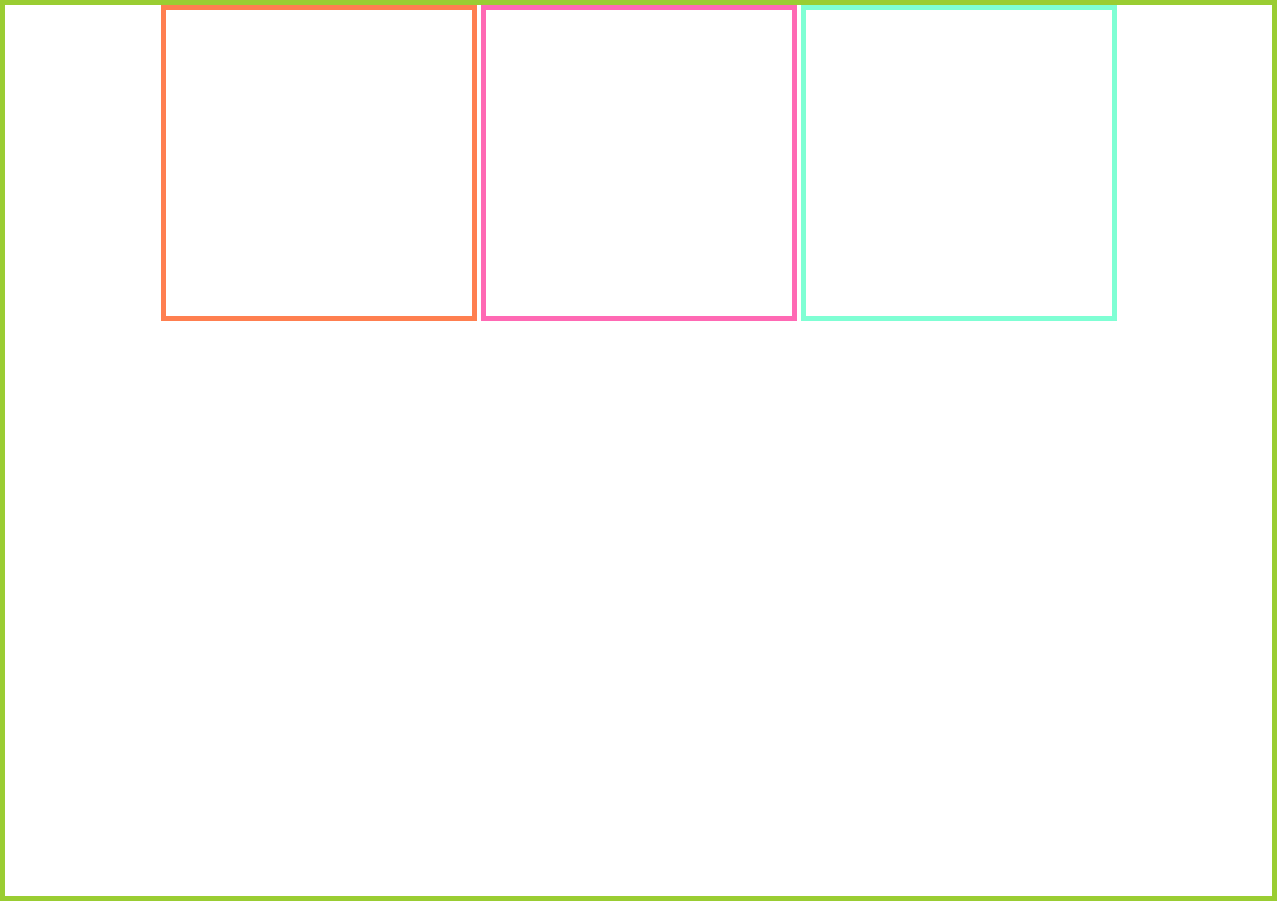
==== 19_11_10END/1103update.html @ e6cac62c "1103" ====
<html lang="ko">
    <head>
        <meta charset="utf-8" />
        <title>11월03일 부터 11월10일 까지 첫번째 작업물</title>
    </head>
    <link rel="stylesheet" type="text/css" href="./first.css">
    <script>
    </script>
    <body>
        <div id="all_body">
            <div id="header">

            </div>
            
            <div id="middle">

            </div>

            <div id="footer">

            </div>
        </div>
    </body>
</html>
---- 19_11_10END/first.css ----
body{
    margin: 0;
}

#all_body {
    border: 5px yellowgreen solid;
    margin: 0;
    width: 99%;
    height: 99%;
    text-align: center;
}

#all_body > *{
    width: 300px;
    height: 300px;
    padding: 3px;
    display: inline-block;
}

#header{
    border: 5px solid coral;
}

#middle{
    border: 5px solid hotpink;
}

#footer{
    border: 5px solid aquamarine;
}
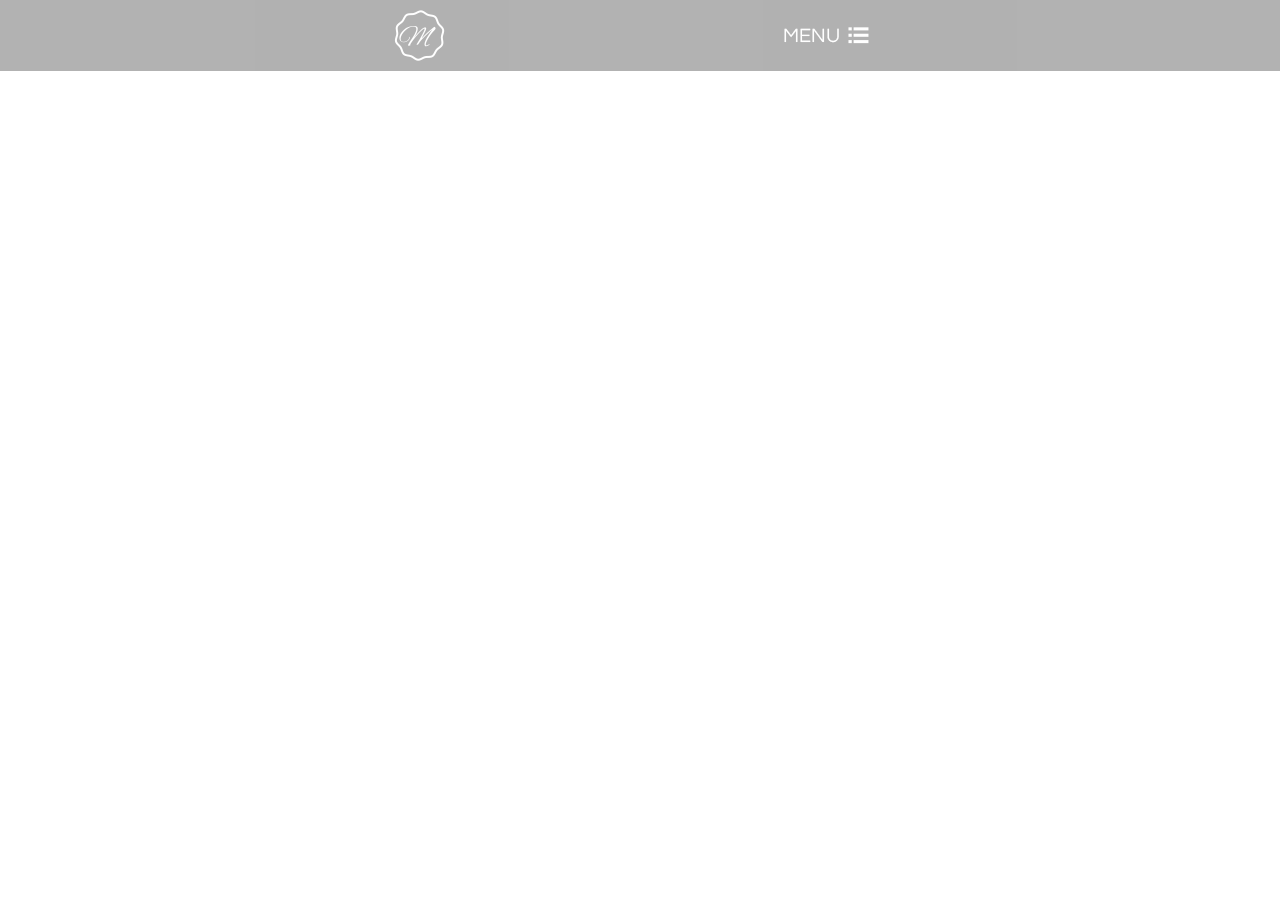
==== commit c9aaf493: "191105" ====
--- a/19_11_10END/1103update.html
+++ b/19_11_10END/1103update.html
@@ -7,17 +7,13 @@
     <script>
     </script>
     <body>
+        <div id="header">
+            <div id="header_logo"><img id="logo" src="./Group 1.png" /></div>
+            <div id="header_menu"><a><img src="./menu.png" /></a></div>
+        </div>
+
         <div id="all_body">
-            <div id="header">
-
-            </div>
-            
-            <div id="middle">
-
-            </div>
-
-            <div id="footer">
-
+            <div id="top_logoandbutton">
             </div>
         </div>
     </body>
--- a/19_11_10END/first.css
+++ b/19_11_10END/first.css
@@ -1,25 +1,54 @@
+
 body{
     margin: 0;
 }
 
+#header{
+    width: -webkit-fill-available;
+    z-index: 10;
+    position: absolute;
+    top: 0;
+    background-color: black;
+    opacity: 0.3;
+    padding: 0px 30% 0px;
+}
+
+#header > div{
+    z-index: 11;
+    display: inline-block;
+}
+
+#header_logo{
+    padding: 10px 10px;
+}
+
+#header_menu{
+    margin: 27px;
+    float: right;
+    line-height: 100%;
+}
+
+#header_menu > {
+    vertical-align: middle;
+}
+
 #all_body {
-    border: 5px yellowgreen solid;
+    border: 0px;
     margin: 0;
-    width: 99%;
-    height: 99%;
+    width: 100%;
     text-align: center;
 }
 
 #all_body > *{
-    width: 300px;
-    height: 300px;
-    padding: 3px;
     display: inline-block;
 }
 
-#header{
-    border: 5px solid coral;
+#logo_button_header_menu{
+    height: 944.12598425px;
+    background-color: #184d5a;
 }
+
+
 
 #middle{
     border: 5px solid hotpink;
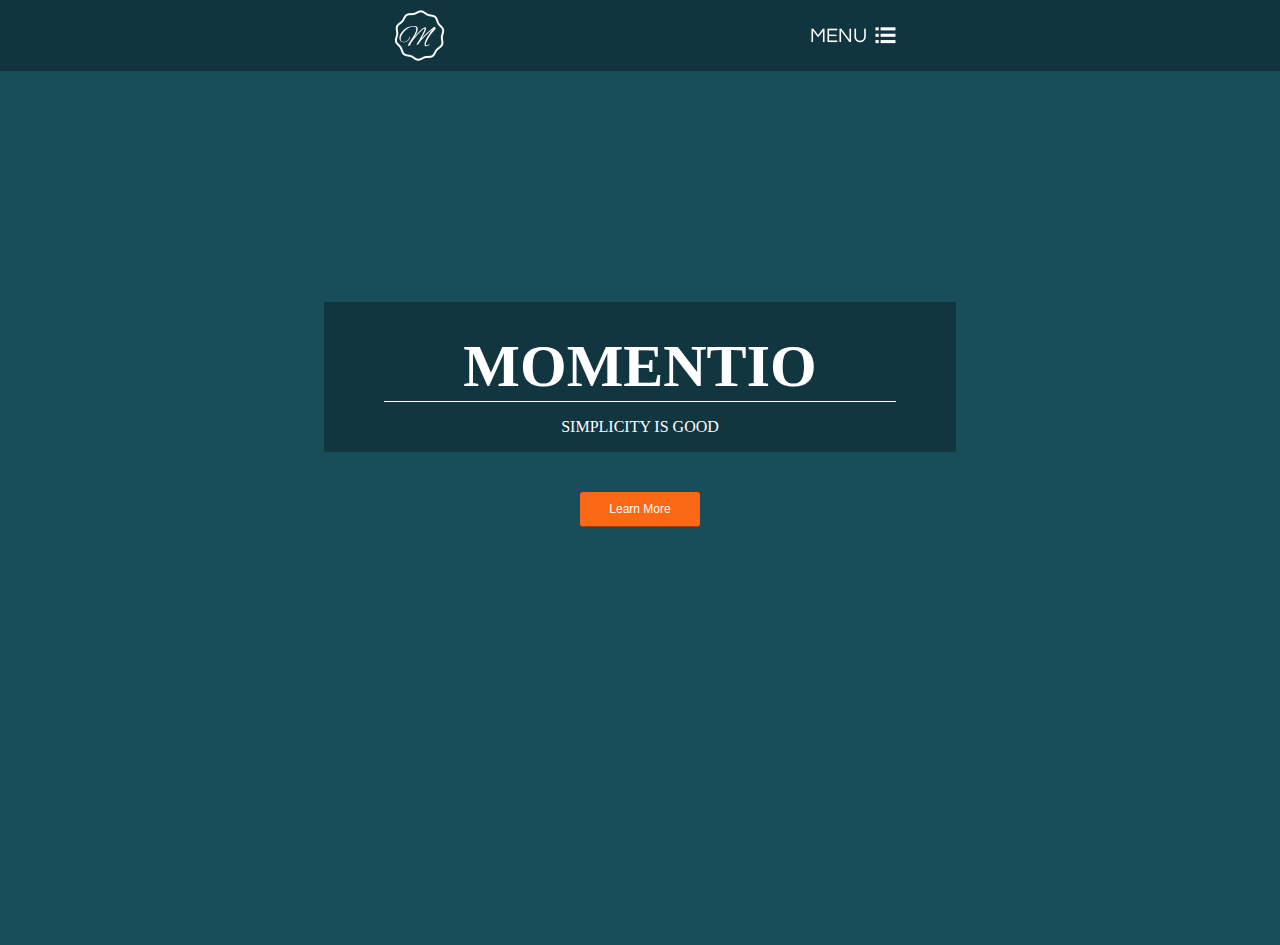
==== commit a48e1e3d: "191105" ====
--- a/19_11_10END/1103update.html
+++ b/19_11_10END/1103update.html
@@ -14,6 +14,13 @@
 
         <div id="all_body">
             <div id="top_logoandbutton">
+                <div id="main_name">
+                    <p id="name">MOMENTIO</p>
+                    <p class="sub_name">SIMPLICITY IS GOOD</p>
+                </div>
+                <div id="learnmorebutton_div">
+                    <input id="Learnmorebutton" type="button" value="Learn More">
+                </div>
             </div>
         </div>
     </body>
--- a/19_11_10END/first.css
+++ b/19_11_10END/first.css
@@ -1,19 +1,24 @@
-
+html{
+    width: 100%;
+}
 body{
+    width: 100%;
+    padding: 0;
     margin: 0;
 }
+
+/* 헤더 부분 */
 
 #header{
     width: -webkit-fill-available;
     z-index: 10;
     position: absolute;
     top: 0;
-    background-color: black;
-    opacity: 0.3;
+    background-color: rgba(0, 0, 0, 0.3);
     padding: 0px 30% 0px;
 }
 
-#header > div{
+#header div{
     z-index: 11;
     display: inline-block;
 }
@@ -23,37 +28,63 @@
 }
 
 #header_menu{
-    margin: 27px;
+    margin: 27px 0px 27px;
     float: right;
     line-height: 100%;
 }
 
-#header_menu > {
-    vertical-align: middle;
+/* content 부분 */
+#all_body{
+    width: -webkit-fill-available;
 }
 
-#all_body {
-    border: 0px;
-    margin: 0;
+#top_logoandbutton{
     width: 100%;
-    text-align: center;
+    height: 25cm;
+    background-color: #184d5a;
+    display: inline-flex;
+    flex-direction: column;
+    align-items: center;
+    
 }
 
-#all_body > *{
-    display: inline-block;
+#main_name{
+    margin: 8cm 0px 0px;
+    background-color: #11363f;
+    max-width: 18cm;
+    width: 40%;
+    height: fit-content;
+    min-width: 320px;
+    padding: 0px 60px;
 }
 
-#logo_button_header_menu{
-    height: 944.12598425px;
-    background-color: #184d5a;
+#name{
+    border-bottom: 1px solid white;
+    color: white;
+    font-weight: bold;
+    text-align: center;
+    font-size: 60px;
+    margin: 30px 0px 0px;
 }
 
-
-
-#middle{
-    border: 5px solid hotpink;
+.sub_name{
+    text-align: center;
+    color: white;
 }
 
-#footer{
-    border: 5px solid aquamarine;
+#learnmorebutton_div{
+    margin-top: 40px;
+}
+
+#Learnmorebutton{
+    outline: none;
+    border: none;
+    border-bottom: solid #ab3c05 1px;
+    background-color:#fb6816;
+    color: white;
+    font-size: 12px;
+    height: 35px;
+    width: 120px;
+    border-radius: 3px;
+    cursor: pointer;
 }